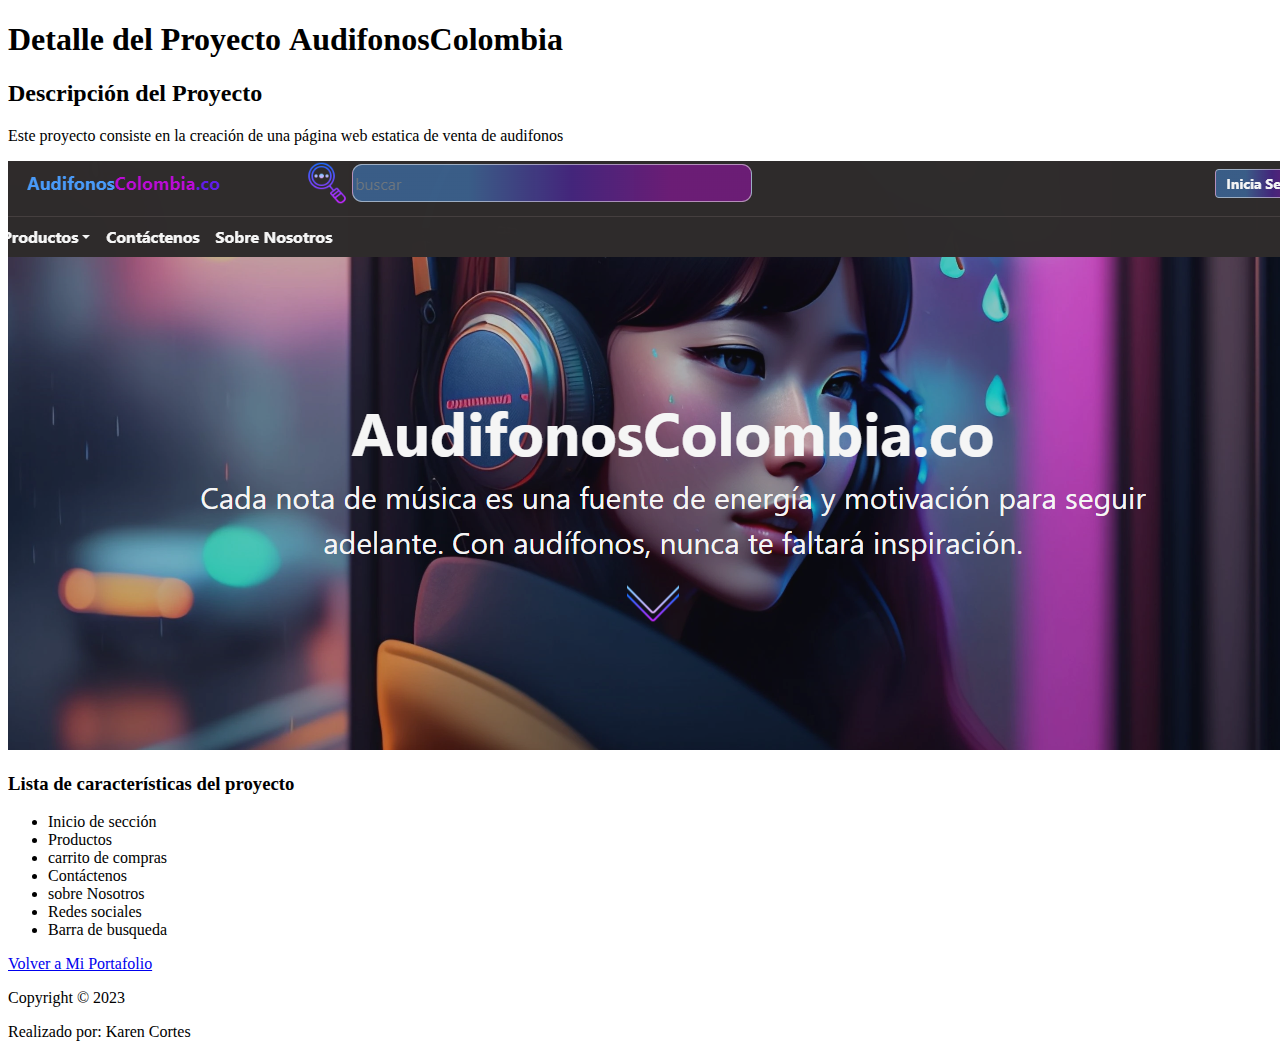
==== MiPortafolioWeb/detalle-proyecto.html @ da58bdfe "first commit" ====
<!DOCTYPE html>
<html lang="en">

<head>
  <meta charset="UTF-8">
  <meta name="viewport" content="width=device-width, initial-scale=1.0">
  <title>detalle proyectos</title>
</head>
 
<body>
  <header>
    <h1>Detalle del Proyecto <b>AudifonosColombia</b></h1>
  </header>

  <main>
    <h2>Descripción del Proyecto</h2>
    <p>Este proyecto consiste en la creación de una página web estatica de venta de audifonos</p>
    <p>
      <img src="./Captura de pantalla 2024-01-02 194003.png" alt="Imagen del proyecto">
    </p>
    <h3>Lista de características del proyecto</h3>
    <ul>
      <li>Inicio de sección</li>
      <li>Productos</li>
      <li>carrito de compras</li>
      <li>Contáctenos</li>
      <li>sobre Nosotros</li>
      <li>Redes sociales</li>
      <li>Barra de busqueda</li>
    </ul>

    <a href="../hojaDeVida/index.html">Volver a Mi Portafolio</a>
  </main>

  <footer>
    <p>Copyright &copy; 2023</p>
    <p>Realizado por: Karen Cortes</p>
  </footer>
</body>


</html>
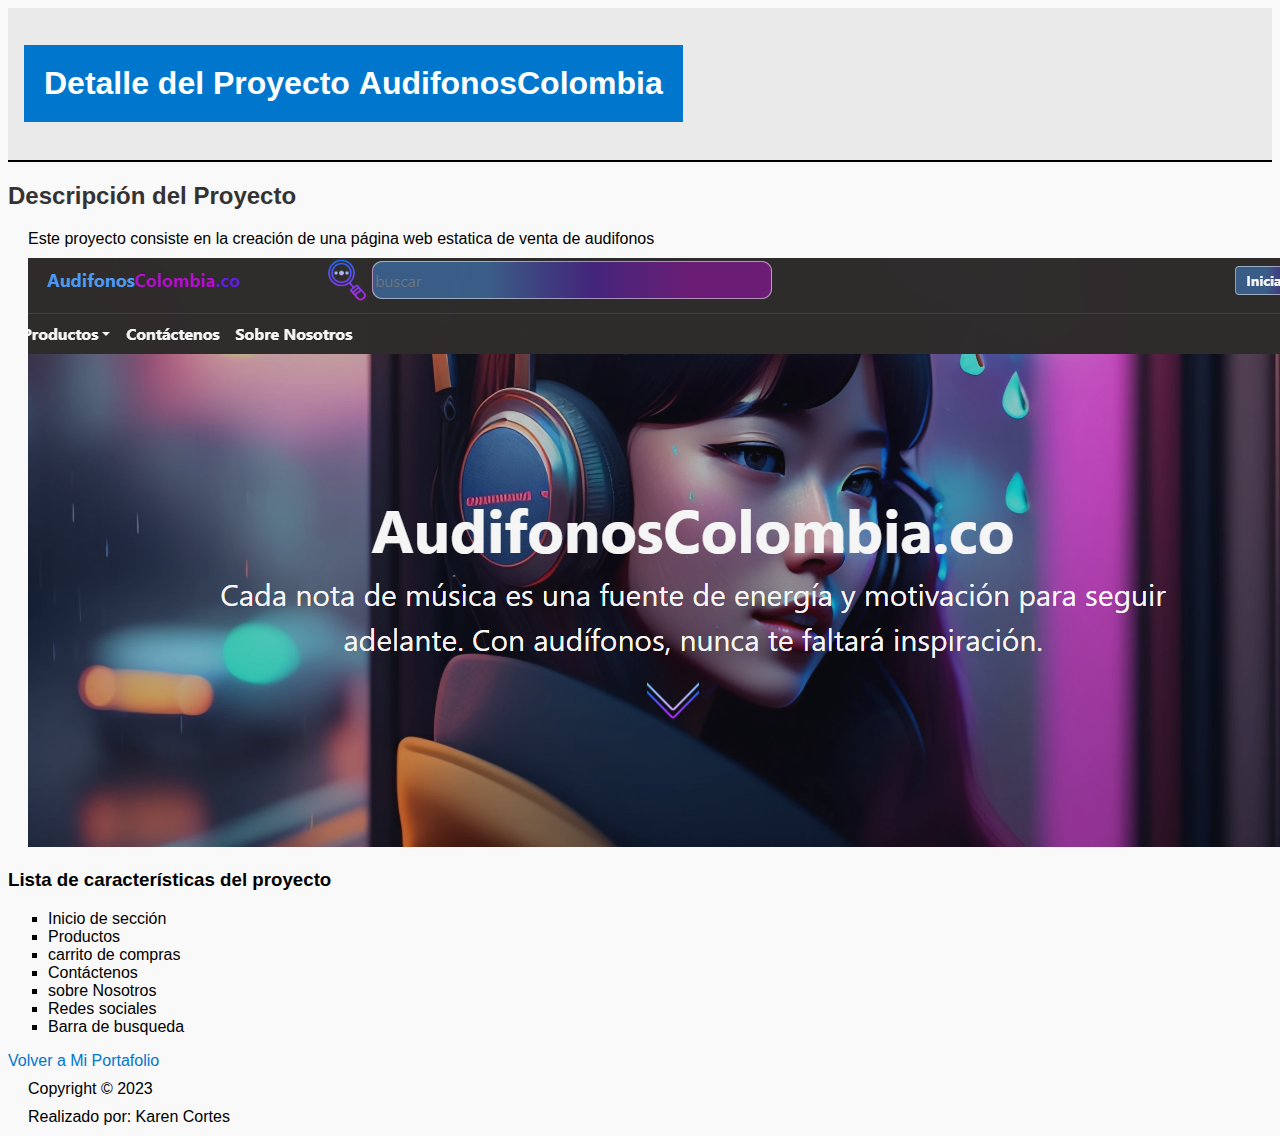
==== commit a333fdcd: "mejorand con estilos css" ====
--- a/MiPortafolioWeb/detalle-proyecto.html
+++ b/MiPortafolioWeb/detalle-proyecto.html
@@ -4,6 +4,7 @@
 <head>
   <meta charset="UTF-8">
   <meta name="viewport" content="width=device-width, initial-scale=1.0">
+  <link rel="stylesheet" href="../css/styles.css">
   <title>detalle proyectos</title>
 </head>
  
--- a/css/styles.css
+++ b/css/styles.css
@@ -0,0 +1,102 @@
+
+body {
+  font-family: Arial, sans-serif;
+  padding: 0;
+  background-color: #f9f9f9;
+}
+
+header {
+  display: flex;
+  justify-content: space-between;
+  align-items: center;
+  padding: 1rem;
+  background-color: #eaeaea;
+  border-bottom: 2px solid black;
+}
+
+main {
+  width: 100%;
+  margin: 0 auto;
+  padding: auto;
+}
+
+h1, h2 {
+  color: #333;
+}
+
+a {
+  color: #0077cc;
+  text-decoration: none;
+}
+h1 {
+  background-color: #0077cc;
+  color: white;
+  padding: 20px;
+  text-align: center;
+}
+
+p {
+  margin: 10px 0;
+  padding: 0 20px;
+}
+
+ul {
+  list-style-type: square;
+  padding: 0 40px;
+}
+
+table {
+  width: 80%;
+  margin: 20px auto;
+  border-collapse: collapse;
+}
+
+table, th, td {
+  border: 1px solid #ccc;
+}
+
+th, td {
+  padding: 10px 20px;
+  text-align: left;
+}
+
+.mis-proyectos {
+  display: grid;
+  grid-template-columns: 1fr 1fr;
+  gap: 20px;
+}
+
+form {
+  max-width: 500px;
+  margin: 20px auto;
+  padding: 20px;
+  border: 1px solid #ccc;
+  border-radius: 5px;
+  background-color: white;
+}
+
+label {
+  display: block;
+  margin-bottom: 10px;
+}
+
+input[type="email"], textarea {
+  width: 90%;
+  padding: 10px;
+  margin-bottom: 20px;
+  border: 1px solid #ccc;
+  border-radius: 4px;
+}
+
+input[type="submit"] {
+  background-color: #0077cc;
+  color: white;
+  padding: 10px 20px;
+  border: none;
+  border-radius: 4px;
+  cursor: pointer;
+}
+
+input[type="submit"]:hover {
+  background-color: #0055a4;
+}